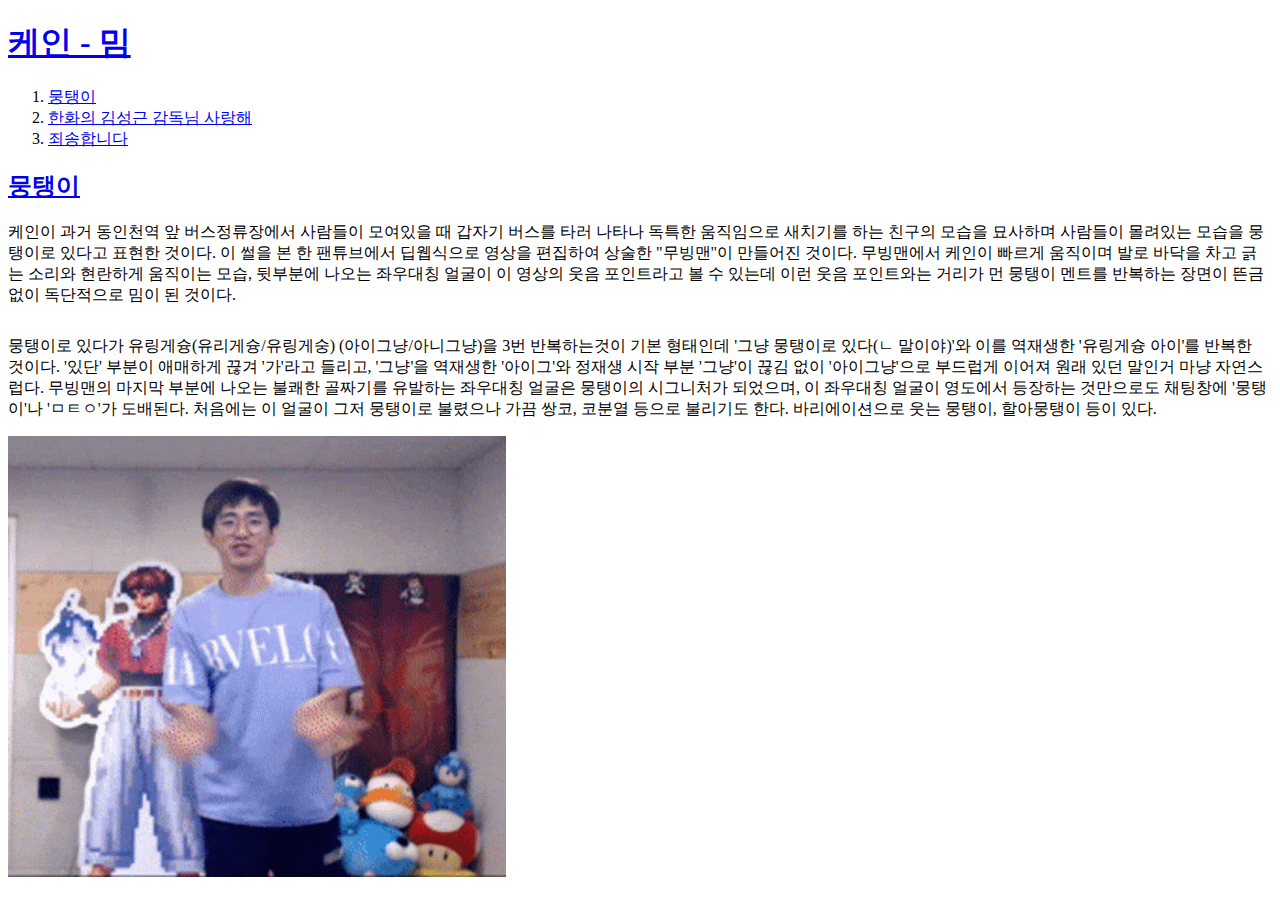
==== 1.html @ 4f369633 "웹사이트 완성" ====
<!doctype html>
<html>
<head>
  <title>케인 -  밈</title>
  <meta charset="utf-8">
</head>
<body>
  <h1><a href="index.html">케인 - 밈</h1>
  <ol>
    <li><a href="1.html">뭉탱이</li>
    <li><a href="2.html">한화의 김성근 감독님 사랑해</li>
    <li><a href="3.html">죄송합니다</li>
  </ol>
  <h2><a href="https://namu.wiki/w/%EB%AD%89%ED%83%B1%EC%9D%B4" target="_blank" title="html5 speicification">뭉탱이</a></h2>
  <p>케인이 과거 동인천역 앞 버스정류장에서 사람들이 모여있을 때 갑자기 버스를 타러 나타나 독특한 움직임으로 새치기를 하는 친구의 모습을 묘사하며 사람들이 몰려있는 모습을 뭉탱이로 있다고 표현한 것이다.
   이 썰을 본 한 팬튜브에서 딥웹식으로 영상을 편집하여 상술한 "무빙맨"이 만들어진 것이다.
  무빙맨에서 케인이 빠르게 움직이며 발로 바닥을 차고 긁는 소리와 현란하게 움직이는 모습,
  뒷부분에 나오는 좌우대칭 얼굴이 이 영상의 웃음 포인트라고 볼 수 있는데 이런 웃음 포인트와는 거리가 먼 뭉탱이 멘트를 반복하는 장면이 뜬금없이 독단적으로 밈이 된 것이다.</p>
  <p style="margin-top:30px;">뭉탱이로 있다가 유링게슝(유리게슝/유링게숭) (아이그냥/아니그냥)을 3번 반복하는것이 기본 형태인데
  '그냥 뭉탱이로 있다(ㄴ 말이야)'와 이를 역재생한 '유링게슝 아이'를 반복한 것이다. '있단' 부분이 애매하게 끊겨 '가'라고 들리고,
  '그냥'을 역재생한 '아이그'와 정재생 시작 부분 '그냥'이 끊김 없이 '아이그냥'으로 부드럽게 이어져 원래 있던 말인거 마냥 자연스럽다.
  무빙맨의 마지막 부분에 나오는 불쾌한 골짜기를 유발하는 좌우대칭 얼굴은 뭉탱이의 시그니처가 되었으며,
  이 좌우대칭 얼굴이 영도에서 등장하는 것만으로도 채팅창에 '뭉탱이'나 'ㅁㅌㅇ'가 도배된다. 처음에는 이 얼굴이 그저 뭉탱이로 불렸으나 가끔 쌍코,
  코분열 등으로 불리기도 한다. 바리에이션으로 웃는 뭉탱이, 할아뭉탱이 등이 있다.</p>
  <img src="mte_kane.gif">
</body>
<html>
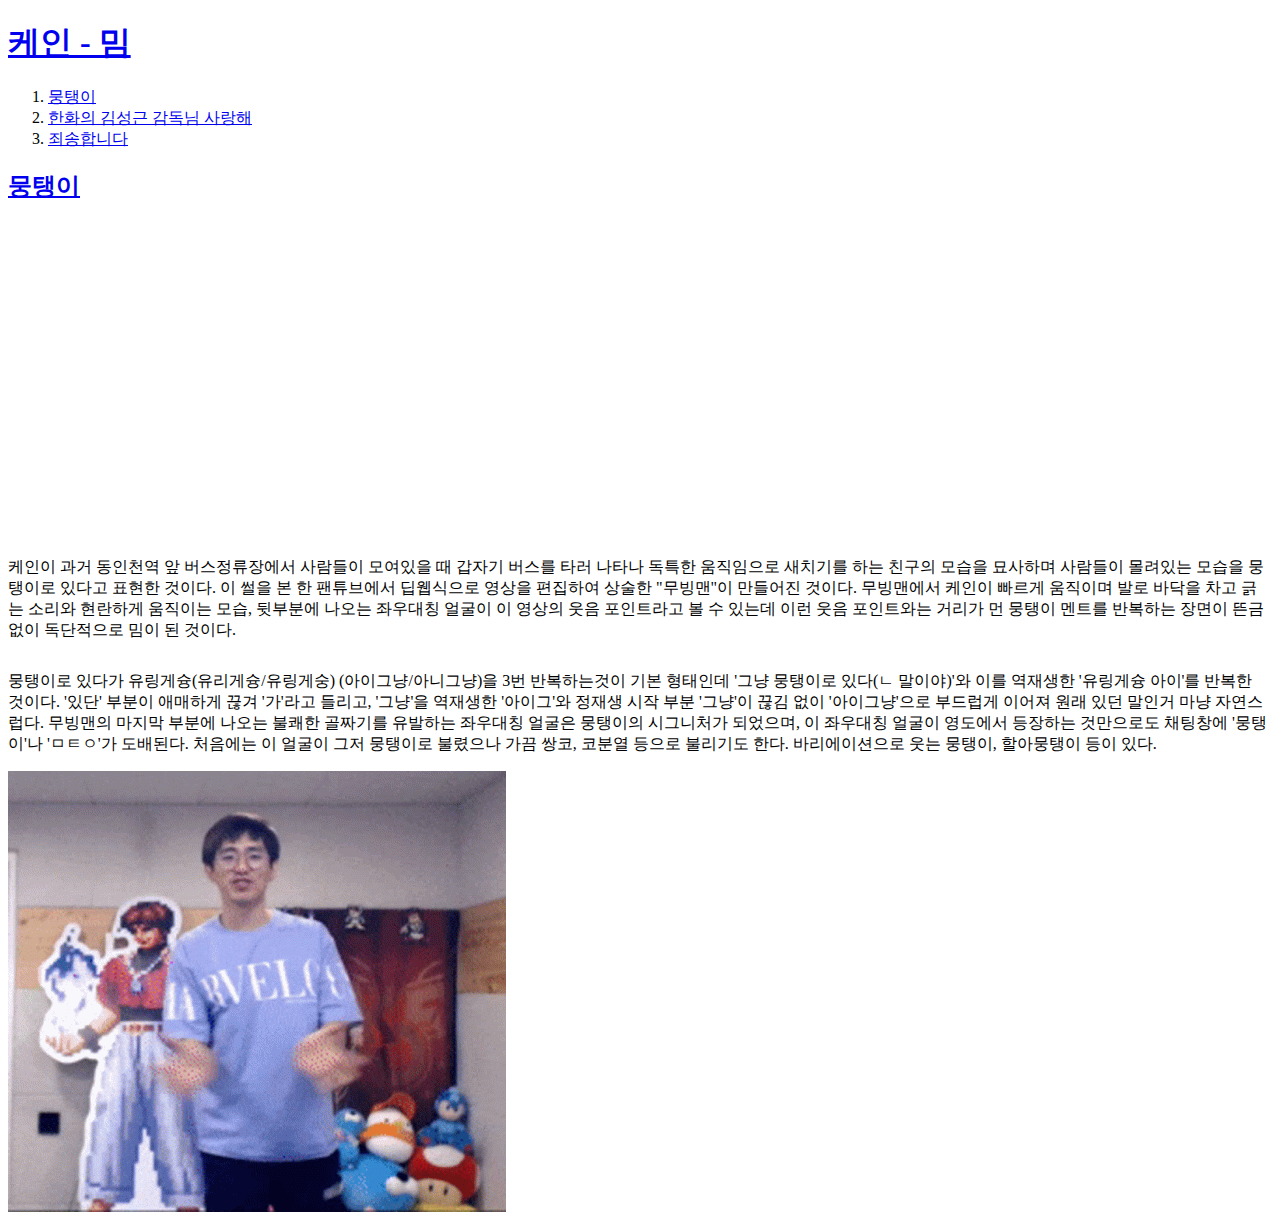
==== commit f4cfb51e: "upload" ====
--- a/1.html
+++ b/1.html
@@ -12,6 +12,9 @@
     <li><a href="3.html">죄송합니다</li>
   </ol>
   <h2><a href="https://namu.wiki/w/%EB%AD%89%ED%83%B1%EC%9D%B4" target="_blank" title="html5 speicification">뭉탱이</a></h2>
+  <p>
+    <iframe width="560" height="315" src="https://www.youtube.com/embed/92volEdYcCQ" title="YouTube video player" frameborder="0" allow="accelerometer; autoplay; clipboard-write; encrypted-media; gyroscope; picture-in-picture" allowfullscreen></iframe>
+  </p>
   <p>케인이 과거 동인천역 앞 버스정류장에서 사람들이 모여있을 때 갑자기 버스를 타러 나타나 독특한 움직임으로 새치기를 하는 친구의 모습을 묘사하며 사람들이 몰려있는 모습을 뭉탱이로 있다고 표현한 것이다.
    이 썰을 본 한 팬튜브에서 딥웹식으로 영상을 편집하여 상술한 "무빙맨"이 만들어진 것이다.
   무빙맨에서 케인이 빠르게 움직이며 발로 바닥을 차고 긁는 소리와 현란하게 움직이는 모습,
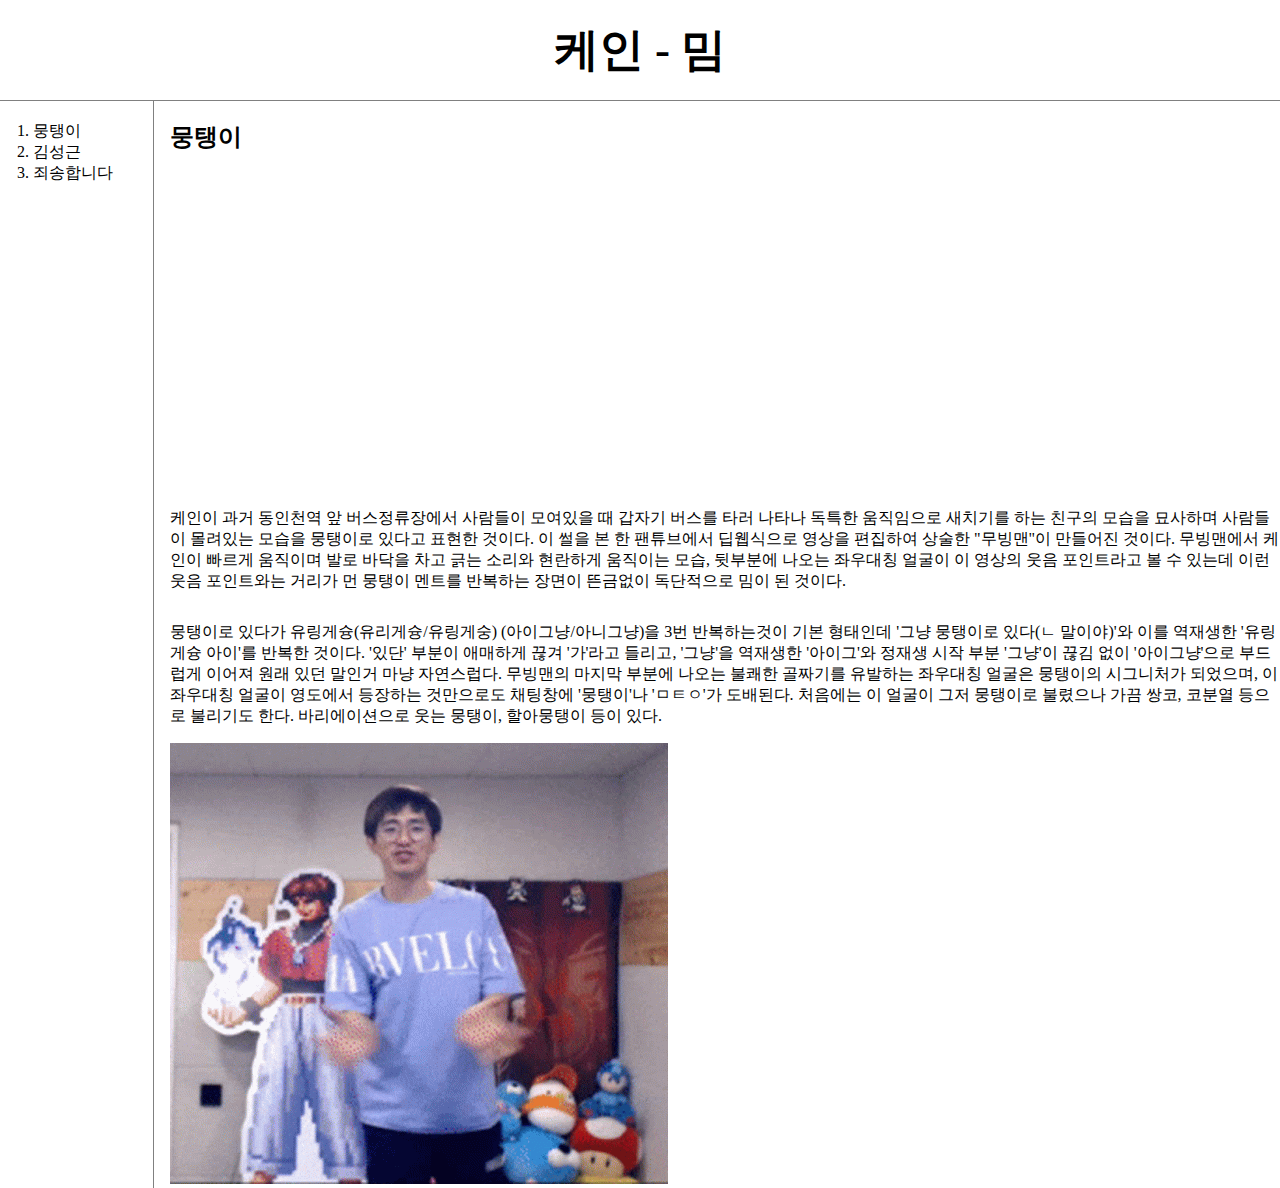
==== commit c9dffcbd: "Add files via upload" ====
--- a/1.html
+++ b/1.html
@@ -3,28 +3,31 @@
 <head>
   <title>케인 -  밈</title>
   <meta charset="utf-8">
+  <link rel="stylesheet" href="style.css">
 </head>
 <body>
-  <h1><a href="index.html">케인 - 밈</h1>
-  <ol>
-    <li><a href="1.html">뭉탱이</li>
-    <li><a href="2.html">한화의 김성근 감독님 사랑해</li>
-    <li><a href="3.html">죄송합니다</li>
-  </ol>
-  <h2><a href="https://namu.wiki/w/%EB%AD%89%ED%83%B1%EC%9D%B4" target="_blank" title="html5 speicification">뭉탱이</a></h2>
-  <p>
-    <iframe width="560" height="315" src="https://www.youtube.com/embed/92volEdYcCQ" title="YouTube video player" frameborder="0" allow="accelerometer; autoplay; clipboard-write; encrypted-media; gyroscope; picture-in-picture" allowfullscreen></iframe>
-  </p>
-  <p>케인이 과거 동인천역 앞 버스정류장에서 사람들이 모여있을 때 갑자기 버스를 타러 나타나 독특한 움직임으로 새치기를 하는 친구의 모습을 묘사하며 사람들이 몰려있는 모습을 뭉탱이로 있다고 표현한 것이다.
-   이 썰을 본 한 팬튜브에서 딥웹식으로 영상을 편집하여 상술한 "무빙맨"이 만들어진 것이다.
-  무빙맨에서 케인이 빠르게 움직이며 발로 바닥을 차고 긁는 소리와 현란하게 움직이는 모습,
-  뒷부분에 나오는 좌우대칭 얼굴이 이 영상의 웃음 포인트라고 볼 수 있는데 이런 웃음 포인트와는 거리가 먼 뭉탱이 멘트를 반복하는 장면이 뜬금없이 독단적으로 밈이 된 것이다.</p>
-  <p style="margin-top:30px;">뭉탱이로 있다가 유링게슝(유리게슝/유링게숭) (아이그냥/아니그냥)을 3번 반복하는것이 기본 형태인데
-  '그냥 뭉탱이로 있다(ㄴ 말이야)'와 이를 역재생한 '유링게슝 아이'를 반복한 것이다. '있단' 부분이 애매하게 끊겨 '가'라고 들리고,
-  '그냥'을 역재생한 '아이그'와 정재생 시작 부분 '그냥'이 끊김 없이 '아이그냥'으로 부드럽게 이어져 원래 있던 말인거 마냥 자연스럽다.
-  무빙맨의 마지막 부분에 나오는 불쾌한 골짜기를 유발하는 좌우대칭 얼굴은 뭉탱이의 시그니처가 되었으며,
-  이 좌우대칭 얼굴이 영도에서 등장하는 것만으로도 채팅창에 '뭉탱이'나 'ㅁㅌㅇ'가 도배된다. 처음에는 이 얼굴이 그저 뭉탱이로 불렸으나 가끔 쌍코,
-  코분열 등으로 불리기도 한다. 바리에이션으로 웃는 뭉탱이, 할아뭉탱이 등이 있다.</p>
-  <img src="mte_kane.gif">
+  <h1><a href="index.html">케인 - 밈</a></h1>
+  <div id="grid">
+    <ol>
+      <li><a href="1.html">뭉탱이</a></li>
+      <li><a href="2.html">김성근</a></li>
+      <li><a href="3.html">죄송합니다</a></li>
+    </ol>
+  <div id="article">
+    <h2>뭉탱이</h2>
+    <p><iframe width="560" height="315" src="https://www.youtube.com/embed/92volEdYcCQ" title="YouTube video player" frameborder="0" allow="accelerometer; autoplay; clipboard-write; encrypted-media; gyroscope; picture-in-picture" allowfullscreen></iframe></p>
+    <p>케인이 과거 동인천역 앞 버스정류장에서 사람들이 모여있을 때 갑자기 버스를 타러 나타나 독특한 움직임으로 새치기를 하는 친구의 모습을 묘사하며 사람들이 몰려있는 모습을 뭉탱이로 있다고 표현한 것이다.
+     이 썰을 본 한 팬튜브에서 딥웹식으로 영상을 편집하여 상술한 "무빙맨"이 만들어진 것이다.
+    무빙맨에서 케인이 빠르게 움직이며 발로 바닥을 차고 긁는 소리와 현란하게 움직이는 모습,
+    뒷부분에 나오는 좌우대칭 얼굴이 이 영상의 웃음 포인트라고 볼 수 있는데 이런 웃음 포인트와는 거리가 먼 뭉탱이 멘트를 반복하는 장면이 뜬금없이 독단적으로 밈이 된 것이다.</p>
+    <p style="margin-top:30px;">뭉탱이로 있다가 유링게슝(유리게슝/유링게숭) (아이그냥/아니그냥)을 3번 반복하는것이 기본 형태인데
+    '그냥 뭉탱이로 있다(ㄴ 말이야)'와 이를 역재생한 '유링게슝 아이'를 반복한 것이다. '있단' 부분이 애매하게 끊겨 '가'라고 들리고,
+    '그냥'을 역재생한 '아이그'와 정재생 시작 부분 '그냥'이 끊김 없이 '아이그냥'으로 부드럽게 이어져 원래 있던 말인거 마냥 자연스럽다.
+    무빙맨의 마지막 부분에 나오는 불쾌한 골짜기를 유발하는 좌우대칭 얼굴은 뭉탱이의 시그니처가 되었으며,
+    이 좌우대칭 얼굴이 영도에서 등장하는 것만으로도 채팅창에 '뭉탱이'나 'ㅁㅌㅇ'가 도배된다. 처음에는 이 얼굴이 그저 뭉탱이로 불렸으나 가끔 쌍코,
+    코분열 등으로 불리기도 한다. 바리에이션으로 웃는 뭉탱이, 할아뭉탱이 등이 있다.</p>
+    <img src="mte_kane.gif">
+  </div>
+</div>
 </body>
 <html>
--- a/style.css
+++ b/style.css
@@ -0,0 +1,41 @@
+a {
+  color: black;
+  text-decoration: none;
+}
+h1{
+  font-size: 45px;
+  text-align: center;
+  border-bottom: 1px solid gray;
+  margin:0;
+  padding: 20px
+}
+ol{
+  border-right: 1px solid gray;
+  width: 100px;
+  margin:0;
+  padding: 20px;
+}
+body{
+  margin:0;
+}
+#grid{
+  display: grid;
+  grid-template-columns: 150px 1fr;
+}
+#grid ol{
+  padding-left: 33px;
+}
+#grid #article{
+  padding-left: 20px;
+}
+@media(max-width:740px) {
+  #grid{
+    display: block;
+  }
+  ol{
+    border-right: none;
+  }
+  h1{
+border-bottom: none;
+  }
+}
